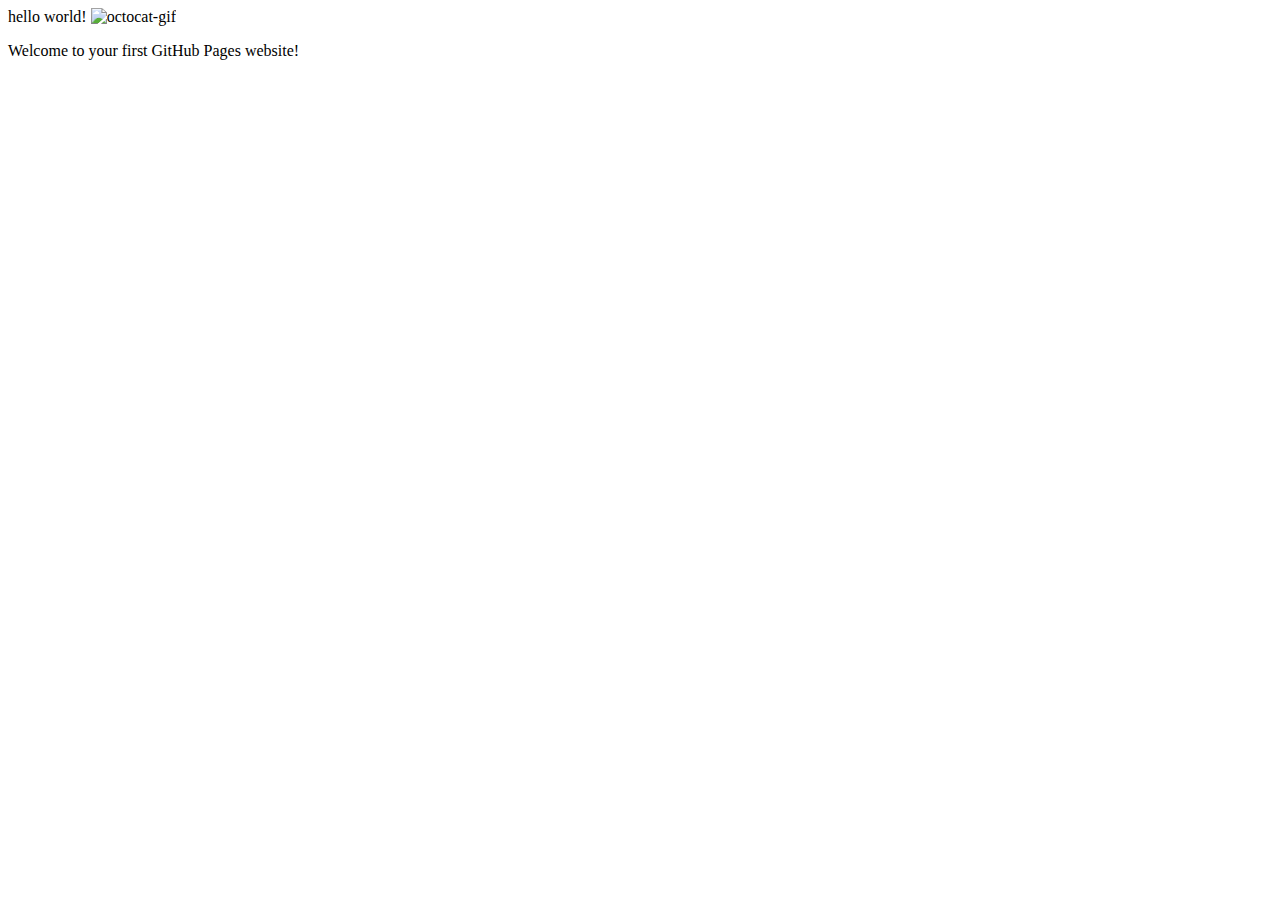
==== index.html @ 59981ea9 "hello world updated" ====
<!DOCTYPE html>

<html>
<head>
  <meta http-equiv="Content-Type" content="text/html; charset=utf-8"/>
  <title>my-first-website</title>
  <LINK href="styles.css" rel="stylesheet" type="text/css">
</head>

<body>
  
hello world!
  
<img src="https://octodex.github.com/images/daftpunktocat-thomas.gif" id="octocat" alt="octocat-gif" />

<!-- Change this code here by copy and pasting your template on line 15 -->
<p>Welcome to your first GitHub Pages website!</p>

</body>
</html>
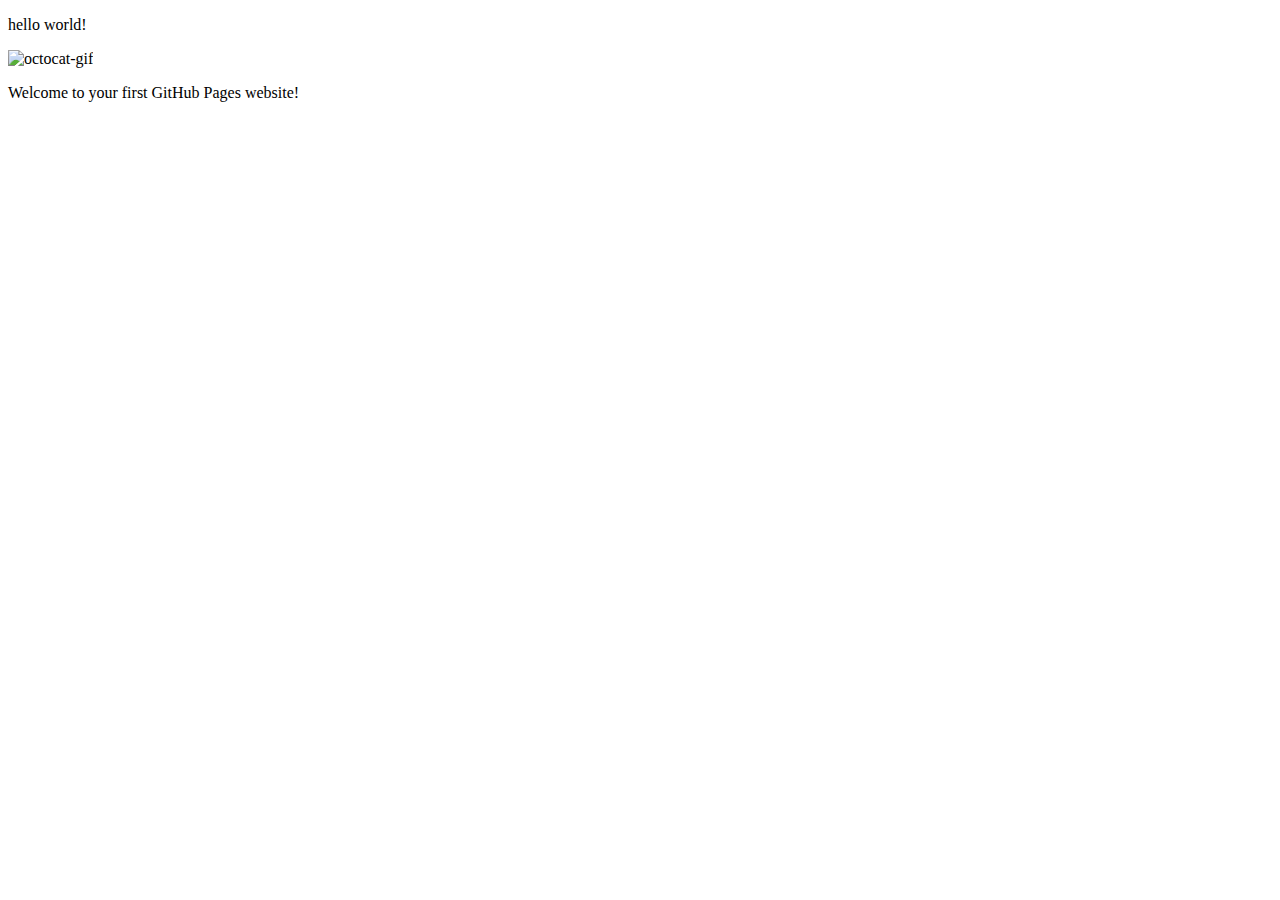
==== commit f760b673: "hello world updated" ====
--- a/index.html
+++ b/index.html
@@ -9,7 +9,7 @@
 
 <body>
   
-hello world!
+  <p>hello world!</p>
   
 <img src="https://octodex.github.com/images/daftpunktocat-thomas.gif" id="octocat" alt="octocat-gif" />
 
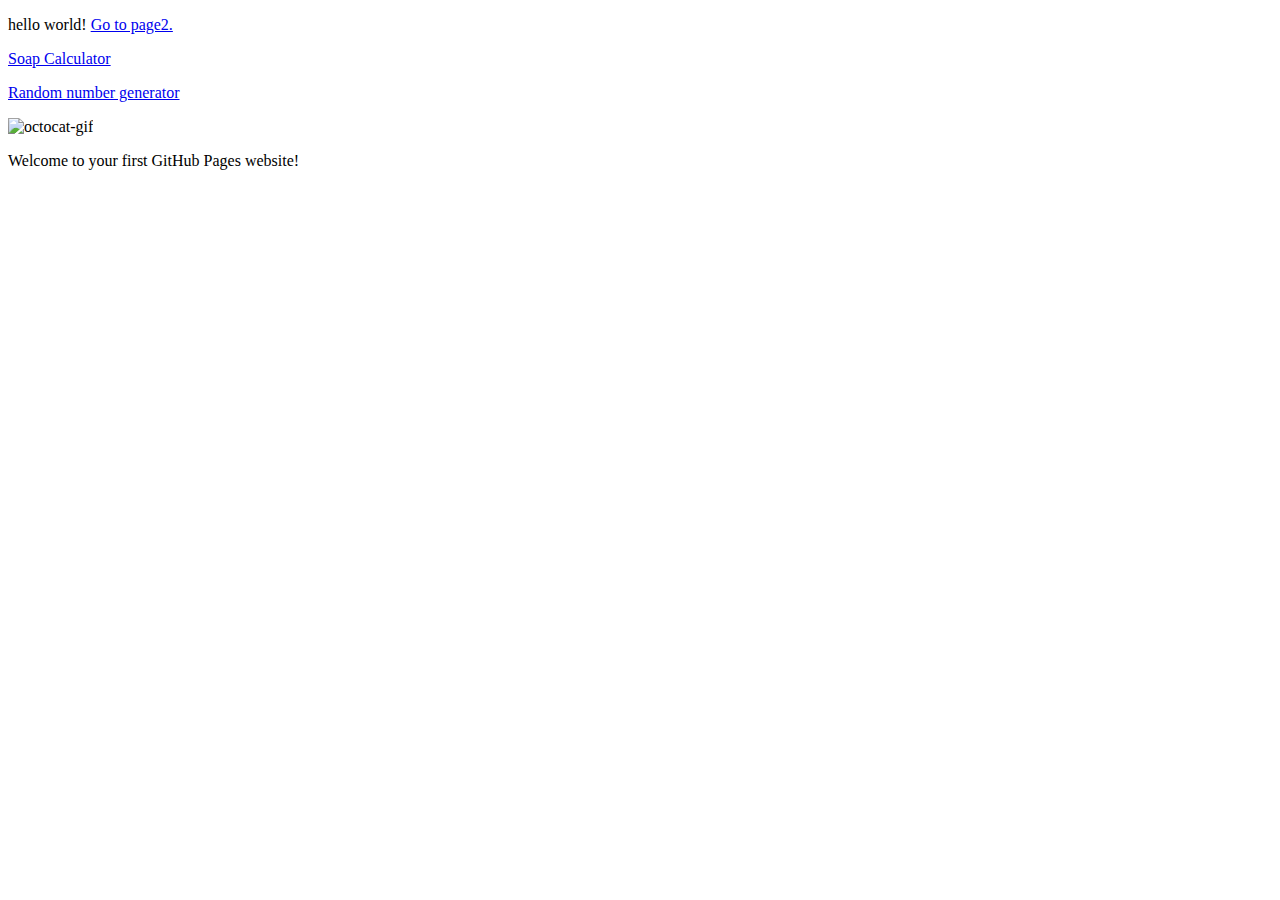
==== commit e009eabc: "Added a subpage which generates random numbers." ====
--- a/index.html
+++ b/index.html
@@ -9,7 +9,15 @@
 
 <body>
   
-  <p>hello world!</p>
+  <p>hello world!
+  <a href="page2.html">Go to page2.</a>
+  </p>
+  <p>
+  <a href="subpage_soapCalc/soapCalc.html">Soap Calculator</a>
+  </p>
+  <p>
+  <a href="subpage_randomNumGen/randomNumGen.html">Random number generator</a>
+  </p>
   
 <img src="https://octodex.github.com/images/daftpunktocat-thomas.gif" id="octocat" alt="octocat-gif" />
 
